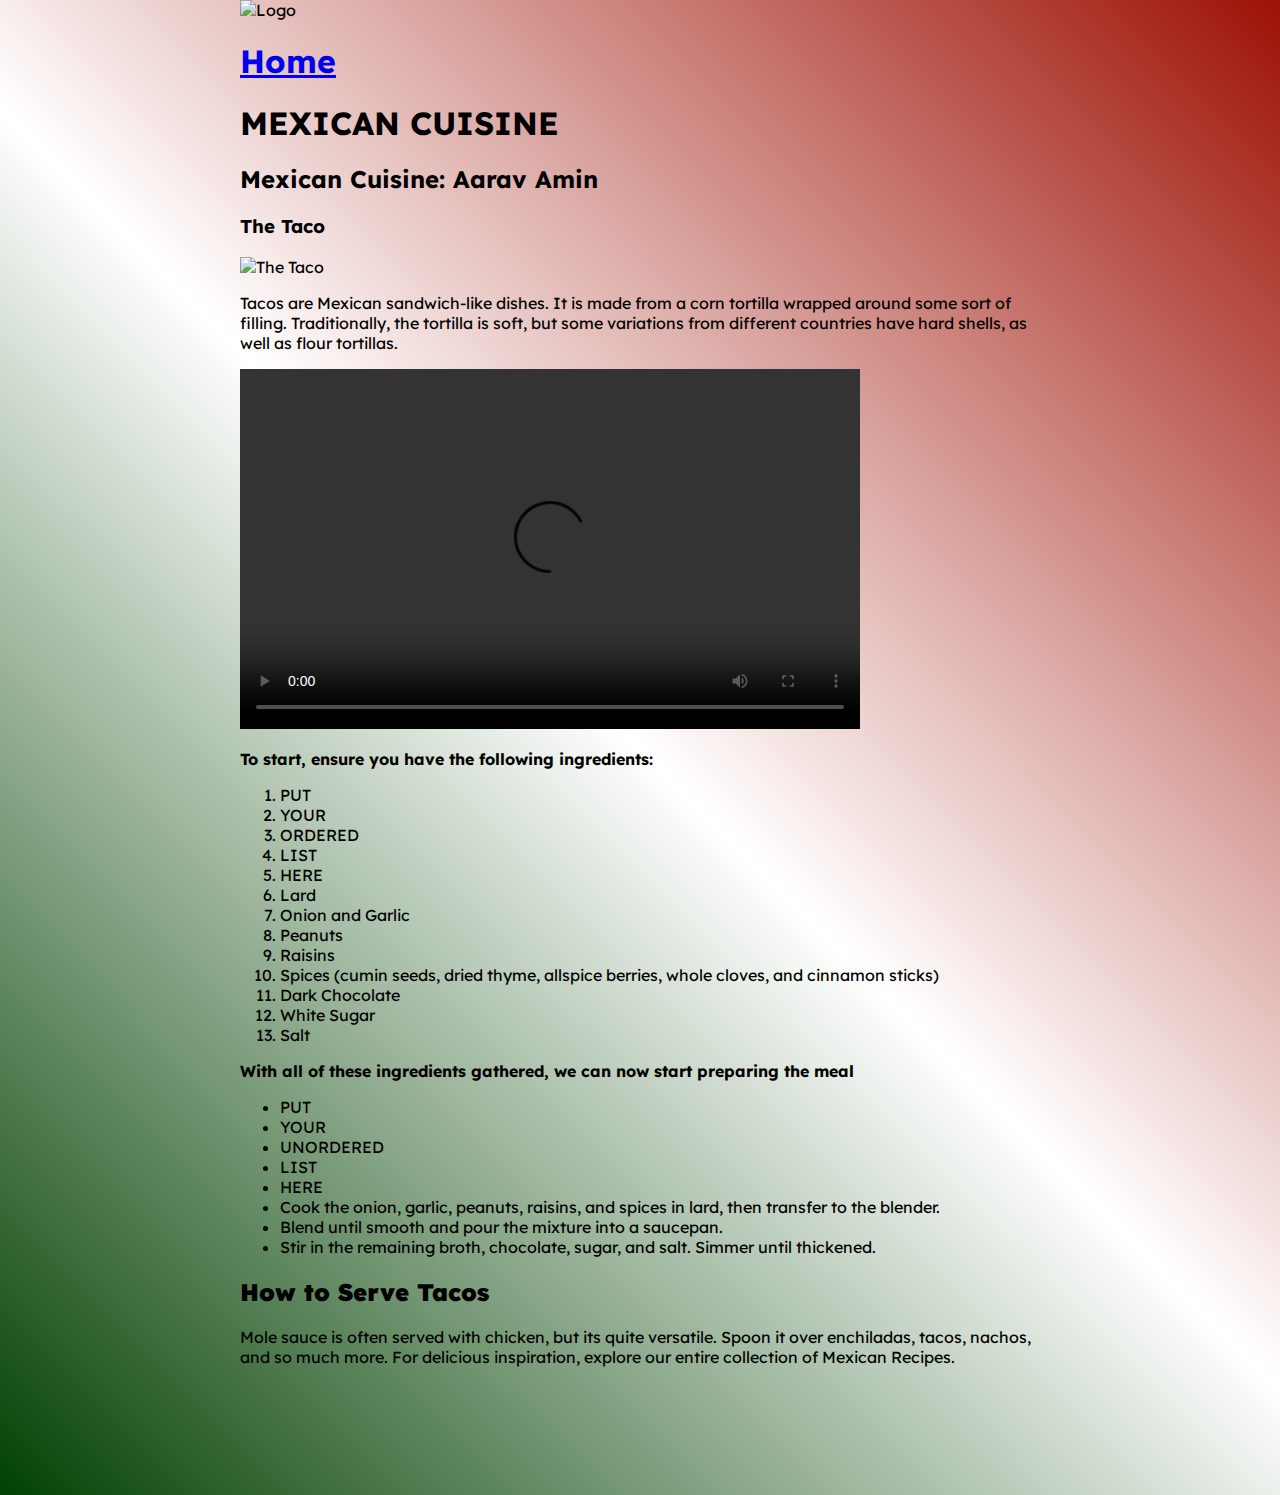
==== Aarav.html @ cbca7e19 "mole with vid 2" ====
<!DOCTYPE html> 

<html>
<head> 
  <html lang=”en”>
  <link rel="stylesheet" href="stylemole.css">
  <link rel="preconnect" href="https://fonts.googleapis.com">
  <link rel="preconnect" href="https://fonts.gstatic.com" crossorigin>
  <link href="https://fonts.googleapis.com/css2?family=Lexend+Deca&display=swap" rel="stylesheet">
  <title>Mexican Cuisine</title>
</head>

<body>
  <img src="yfa-solid fa-utensils" alt="Logo" />
  <p class="homemole">
     <h1><a href="index.html">Home</a></h1>
  </p>

<h1>MEXICAN CUISINE</h1>
<h2>Mexican Cuisine: Aarav Amin</h2>
<h3>The Taco</h3>
<img src="https://images.pexels.com/photos/7388095/pexels-photo-7388095.jpeg?auto=compress&cs=tinysrgb&w=1260&h=750&dpr=2" alt="The Taco">
<p>Tacos are Mexican sandwich-like dishes. It is made from a corn tortilla wrapped around some sort of filling. Traditionally, the tortilla is soft, but some variations from different countries have hard shells, as well as flour tortillas.</p>
<video width="620" height="360" controls>
  <source src="Making_Mole.mp4" type="video/mp4">
  <source src="Making_Mole.ogg" type="video/ogg">
</video>
<p> <b>To start, ensure you have the following ingredients:</b></p>
<ol>
    <li>PUT</li>
  <li>YOUR</li>
  <li>ORDERED</li>
  <li>LIST</li>
  <li>HERE</li>
  <li>Lard</li>
  <li>Onion and Garlic</li>
  <li>Peanuts</li>
  <li>Raisins</li>
  <li>Spices (cumin seeds, dried thyme, allspice berries, whole cloves, and cinnamon sticks)</li>
  <li>Dark Chocolate</li>
  <li>White Sugar</li>
  <li>Salt</li>
</ol>

<p> <b>With all of these ingredients gathered, we can now start preparing the meal</b></p>

<ul>
  <li>PUT</li>

  <li>YOUR </li>

  <li>UNORDERED</li>

  <li>LIST</li>

  <li>HERE</li>

  <li>Cook the onion, garlic, peanuts, raisins, and spices in lard, then transfer to the blender.</li>

  <li>Blend until smooth and pour the mixture into a saucepan. </li>

  <li>Stir in the remaining broth, chocolate, sugar, and salt. Simmer until thickened. </li>
</ul>

<h2> <b>How to Serve Tacos</b></h2>

<p>Mole sauce is often served with chicken, but its quite versatile. Spoon it over enchiladas, tacos, nachos, and so much more. For delicious inspiration, explore our entire collection of Mexican Recipes. </p>
---- stylemole.css ----
body {

        background: linear-gradient(45deg, rgb(2, 65, 2), rgb(255, 255, 255), rgb(157, 18, 5));
    

    
    /* Additional styling starts below. */
    
    font-family: 'Lexend Deca', Helvetica;
    width: 800px; 
    margin: auto;
    color: #000000;
    margin-bottom: 10%;

    
  }
  .homemole{
  color: darkgreen;
  }
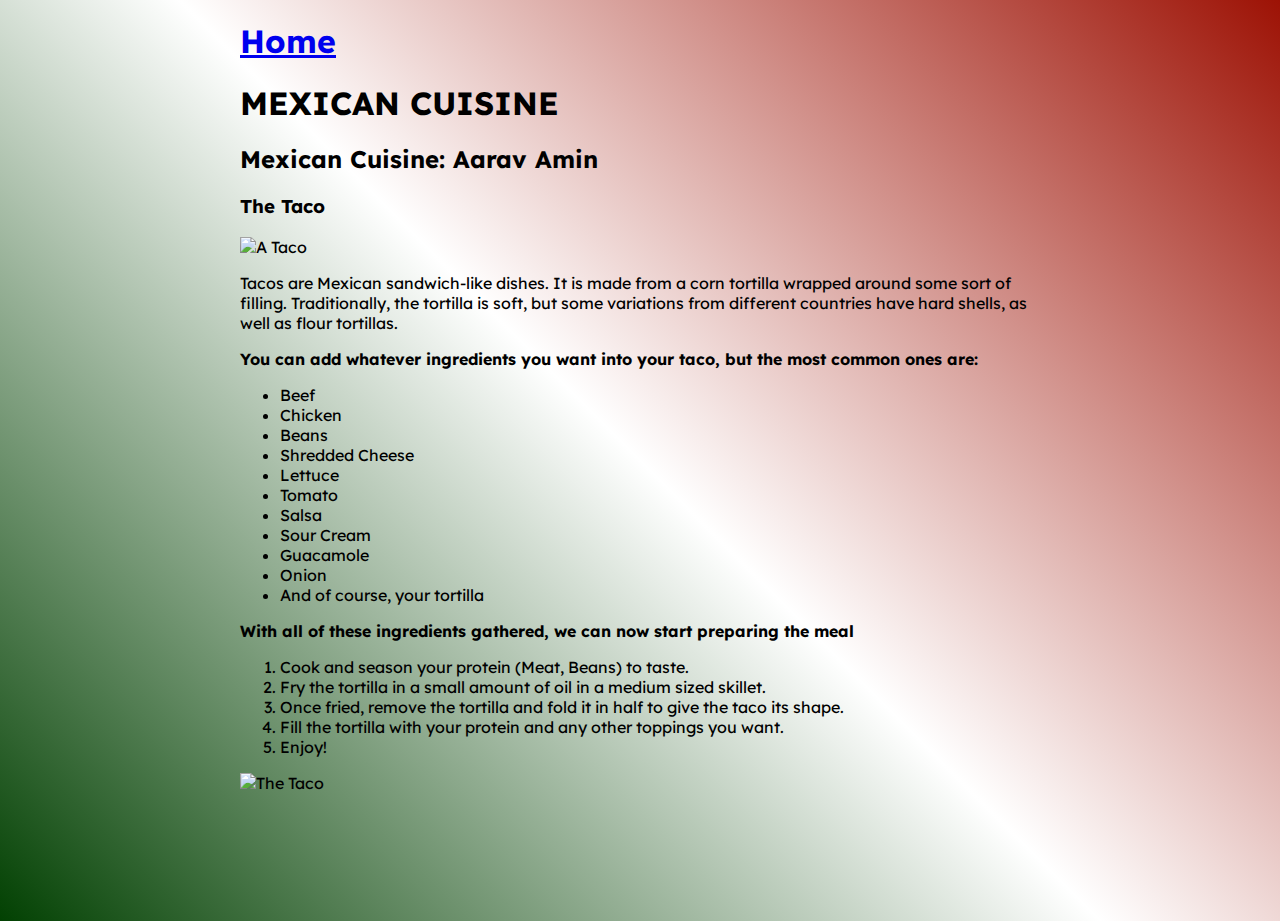
==== commit 653e3bf7: "Aarav's Push" ====
--- a/Aarav.html
+++ b/Aarav.html
@@ -1,67 +1,73 @@
-<!DOCTYPE html> 
+<!DOCTYPE html>
+
 
 <html>
-<head> 
-  <html lang=”en”>
-  <link rel="stylesheet" href="stylemole.css">
-  <link rel="preconnect" href="https://fonts.googleapis.com">
-  <link rel="preconnect" href="https://fonts.gstatic.com" crossorigin>
-  <link href="https://fonts.googleapis.com/css2?family=Lexend+Deca&display=swap" rel="stylesheet">
-  <title>Mexican Cuisine</title>
+<head>
+ <html lang=”en”>
+ <link rel="stylesheet" href="stylemole.css">
+ <link rel="preconnect" href="https://fonts.googleapis.com">
+ <link rel="preconnect" href="https://fonts.gstatic.com" crossorigin>
+ <link href="https://fonts.googleapis.com/css2?family=Lexend+Deca&display=swap" rel="stylesheet">
+ <title>Mexican Cuisine</title>
 </head>
 
+
 <body>
-  <img src="yfa-solid fa-utensils" alt="Logo" />
-  <p class="homemole">
-     <h1><a href="index.html">Home</a></h1>
-  </p>
+ <p class="homemole">
+    <h1><a href="index.html">Home</a></h1>
+ </p>
+
 
 <h1>MEXICAN CUISINE</h1>
 <h2>Mexican Cuisine: Aarav Amin</h2>
 <h3>The Taco</h3>
-<img src="https://images.pexels.com/photos/7388095/pexels-photo-7388095.jpeg?auto=compress&cs=tinysrgb&w=1260&h=750&dpr=2" alt="The Taco">
+<img src="https://assets.simpleviewinc.com/simpleview/image/upload/c_limit,h_1200,q_75,w_1200/v1/clients/frisco/Mash_d_2af72e2a-3411-4955-b538-31114f1eab0d.jpg"  width="620" height="320" alt="A Taco">
+
+
 <p>Tacos are Mexican sandwich-like dishes. It is made from a corn tortilla wrapped around some sort of filling. Traditionally, the tortilla is soft, but some variations from different countries have hard shells, as well as flour tortillas.</p>
-<video width="620" height="360" controls>
-  <source src="Making_Mole.mp4" type="video/mp4">
-  <source src="Making_Mole.ogg" type="video/ogg">
-</video>
-<p> <b>To start, ensure you have the following ingredients:</b></p>
-<ol>
-    <li>PUT</li>
-  <li>YOUR</li>
-  <li>ORDERED</li>
-  <li>LIST</li>
-  <li>HERE</li>
-  <li>Lard</li>
-  <li>Onion and Garlic</li>
-  <li>Peanuts</li>
-  <li>Raisins</li>
-  <li>Spices (cumin seeds, dried thyme, allspice berries, whole cloves, and cinnamon sticks)</li>
-  <li>Dark Chocolate</li>
-  <li>White Sugar</li>
-  <li>Salt</li>
-</ol>
+<p><b>You can add whatever ingredients you want into your taco, but the most common ones are:</b></p>
+<ul>
+   <li>Beef</li>
+ <li>Chicken</li>
+ <li>Beans</li>
+ <li>Shredded Cheese</li>
+ <li>Lettuce</li>
+ <li>Tomato</li>
+ <li>Salsa</li>
+ <li>Sour Cream</li>
+ <li>Guacamole</li>
+ <li>Onion</li>
+ <li>And of course, your tortilla</li>
+</ul>
+
 
 <p> <b>With all of these ingredients gathered, we can now start preparing the meal</b></p>
 
-<ul>
-  <li>PUT</li>
 
-  <li>YOUR </li>
+<ol>
+ <li>Cook and season your protein (Meat, Beans) to taste.</li>
 
-  <li>UNORDERED</li>
 
-  <li>LIST</li>
+ <li>Fry the tortilla in a small amount of oil in a medium sized skillet.</li>
 
-  <li>HERE</li>
 
-  <li>Cook the onion, garlic, peanuts, raisins, and spices in lard, then transfer to the blender.</li>
+ <li>Once fried, remove the tortilla and fold it in half to give the taco its shape.</li>
 
-  <li>Blend until smooth and pour the mixture into a saucepan. </li>
 
-  <li>Stir in the remaining broth, chocolate, sugar, and salt. Simmer until thickened. </li>
-</ul>
+ <li>Fill the tortilla with your protein and any other toppings you want.</li>
 
-<h2> <b>How to Serve Tacos</b></h2>
 
-<p>Mole sauce is often served with chicken, but its quite versatile. Spoon it over enchiladas, tacos, nachos, and so much more. For delicious inspiration, explore our entire collection of Mexican Recipes. </p>+ <li>Enjoy!</li>
+
+
+</ol>
+
+
+<img src="https://images.pexels.com/photos/7388095/pexels-photo-7388095.jpeg?auto=compress&cs=tinysrgb&w=1260&h=750&dpr=2" width="620" height="320" alt="The Taco">
+
+
+<h2> <b></b></h2>
+
+
+<p></p>
+
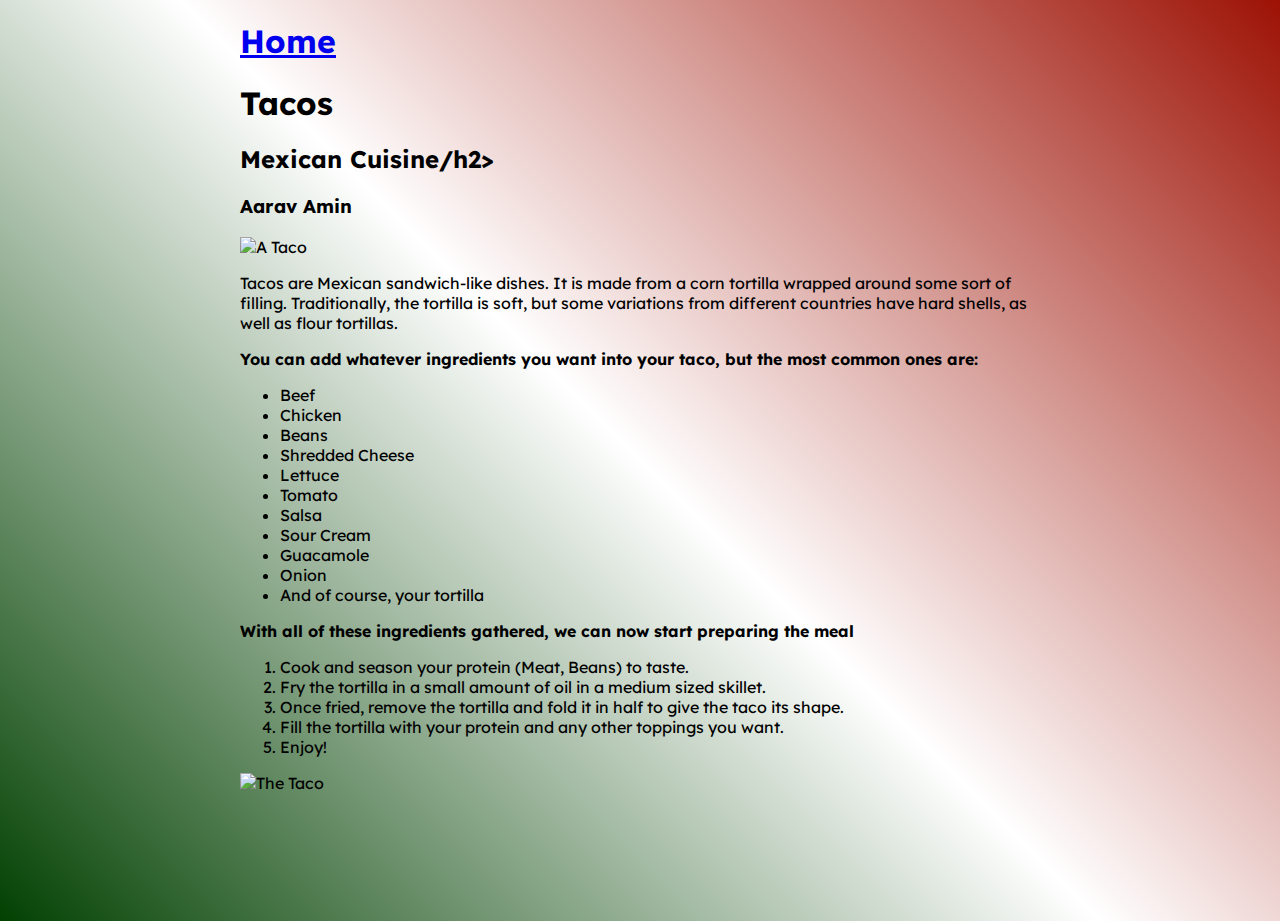
==== commit f71f6d1e: "CSS" ====
--- a/Aarav.html
+++ b/Aarav.html
@@ -18,9 +18,9 @@
  </p>
 
 
-<h1>MEXICAN CUISINE</h1>
-<h2>Mexican Cuisine: Aarav Amin</h2>
-<h3>The Taco</h3>
+<h1>Tacos</h1>
+<h2>Mexican Cuisine/h2>
+<h3>Aarav Amin</h3>
 <img src="https://assets.simpleviewinc.com/simpleview/image/upload/c_limit,h_1200,q_75,w_1200/v1/clients/frisco/Mash_d_2af72e2a-3411-4955-b538-31114f1eab0d.jpg"  width="620" height="320" alt="A Taco">
 
 
--- a/stylemole.css
+++ b/stylemole.css
@@ -11,6 +11,7 @@
     margin: auto;
     color: #000000;
     margin-bottom: 10%;
+    padding: 0%;
 
     
   }
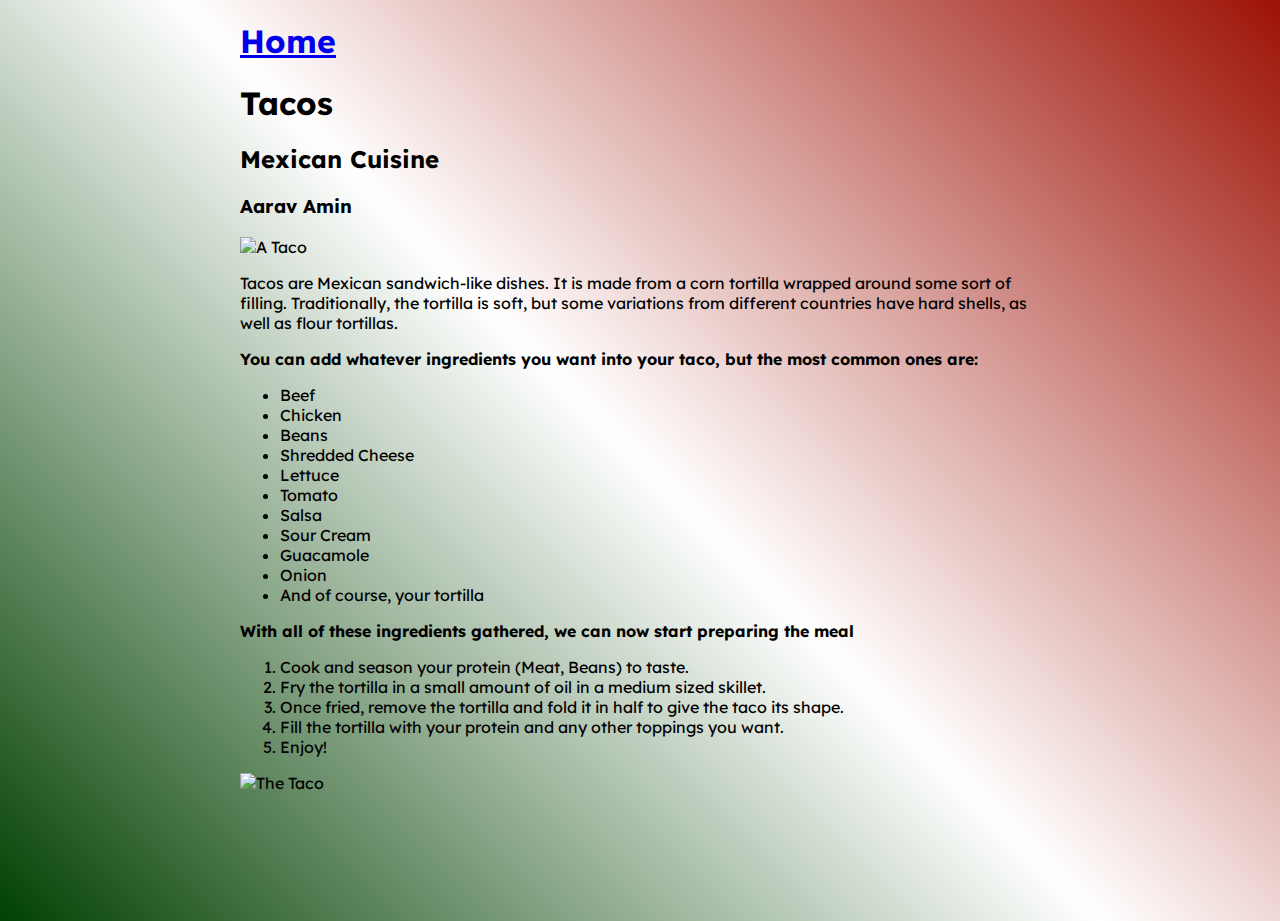
==== commit 20a6c1f7: "CSS ASSIGN" ====
--- a/Aarav.html
+++ b/Aarav.html
@@ -19,7 +19,7 @@
 
 
 <h1>Tacos</h1>
-<h2>Mexican Cuisine/h2>
+<h2>Mexican Cuisine<h2>
 <h3>Aarav Amin</h3>
 <img src="https://assets.simpleviewinc.com/simpleview/image/upload/c_limit,h_1200,q_75,w_1200/v1/clients/frisco/Mash_d_2af72e2a-3411-4955-b538-31114f1eab0d.jpg"  width="620" height="320" alt="A Taco">
 
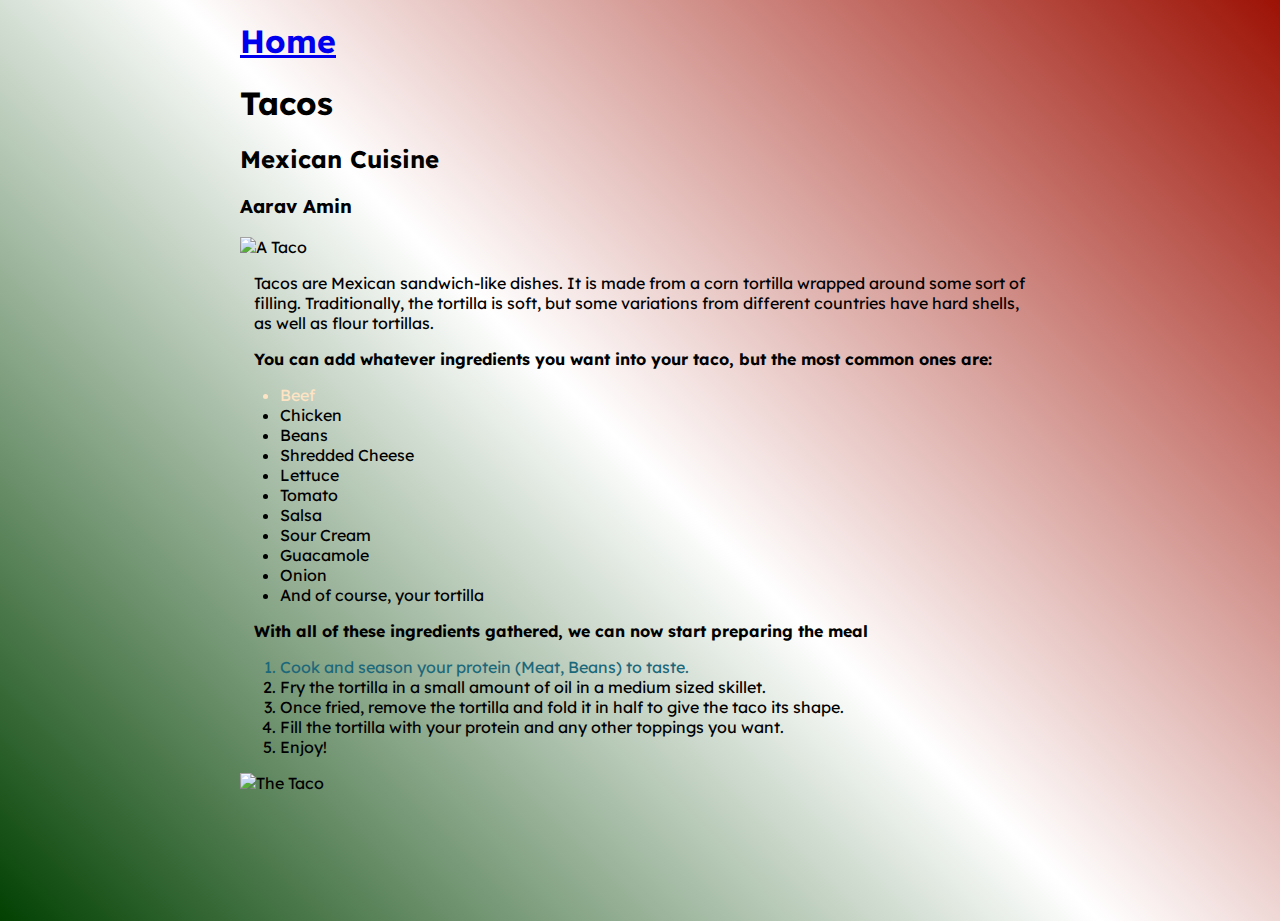
==== commit be29eb9d: "Aarav Css thigny" ====
--- a/Aarav.html
+++ b/Aarav.html
@@ -4,7 +4,7 @@
 <html>
 <head>
  <html lang=”en”>
- <link rel="stylesheet" href="stylemole.css">
+ <link rel="stylesheet" href="style/mole.css">
  <link rel="preconnect" href="https://fonts.googleapis.com">
  <link rel="preconnect" href="https://fonts.gstatic.com" crossorigin>
  <link href="https://fonts.googleapis.com/css2?family=Lexend+Deca&display=swap" rel="stylesheet">
--- a/style/mole.css
+++ b/style/mole.css
@@ -0,0 +1,39 @@
+body {
+
+        background: linear-gradient(45deg, rgb(2, 65, 2), rgb(255, 255, 255), rgb(157, 18, 5));
+    
+
+    
+    /* Additional styling starts below. */
+    
+    font-family: 'Lexend Deca', Helvetica;
+    width: 800px; 
+    margin: auto;
+    color: #000000;
+    margin-bottom: 10%;
+    padding: 0%;
+
+    
+  }
+  p{
+
+  margin-right: 1.5vh;
+  margin-left: 1.5vh;
+  }
+
+  ul li:first-child{
+      color: bisque;
+  }
+  
+  ol li:first-child{
+    color: rgb(28, 104, 123);
+}
+
+  .homemole{
+  color: darkgreen;
+  }
+
+  a:hover{
+    background-color: rgb(106, 22, 55);
+  }
+  